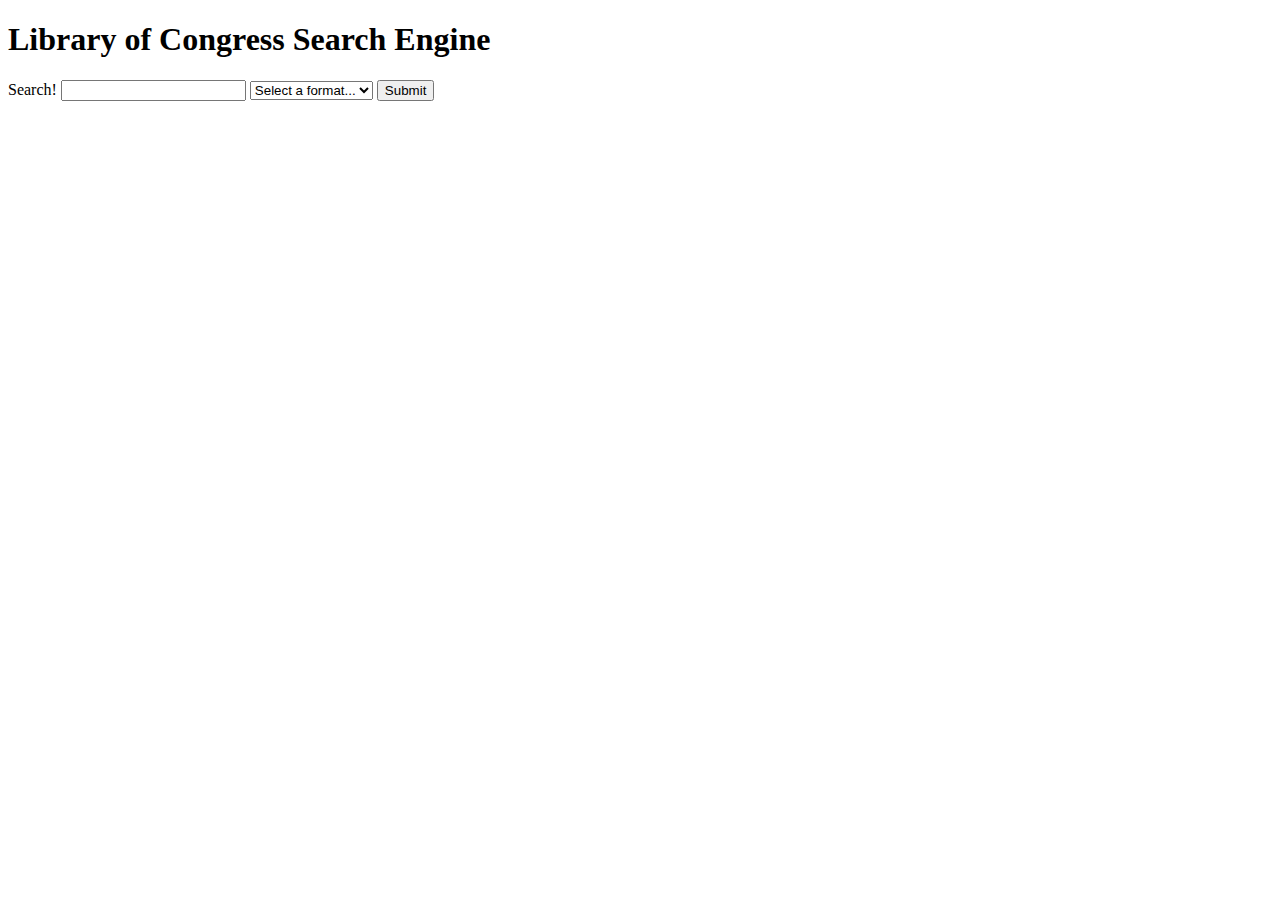
==== index.html @ 2096f4da "homepage roughed out" ====
<!DOCTYPE html>
<html lang="en">
  <head>
    <meta charset="UTF-8" />
    <meta http-equiv="X-UA-Compatible" content="IE=edge" />
    <meta name="viewport" content="width=device-width, initial-scale=1.0" />
    <title>Library of Congress Search Engine</title>
  </head>
  <body>
    <main>
      <h1>Library of Congress Search Engine</h1>
      <form>
        <label for="search">Search!</label>
        <input type="text" name="search" />
        <select name="format">
          <option>Select a format...</option>
          <option>Option 1</option>
          <option>Option 2</option>
        </select>
        <input type="submit" name="submit" />
      </form>
    </main>
  </body>
</html>
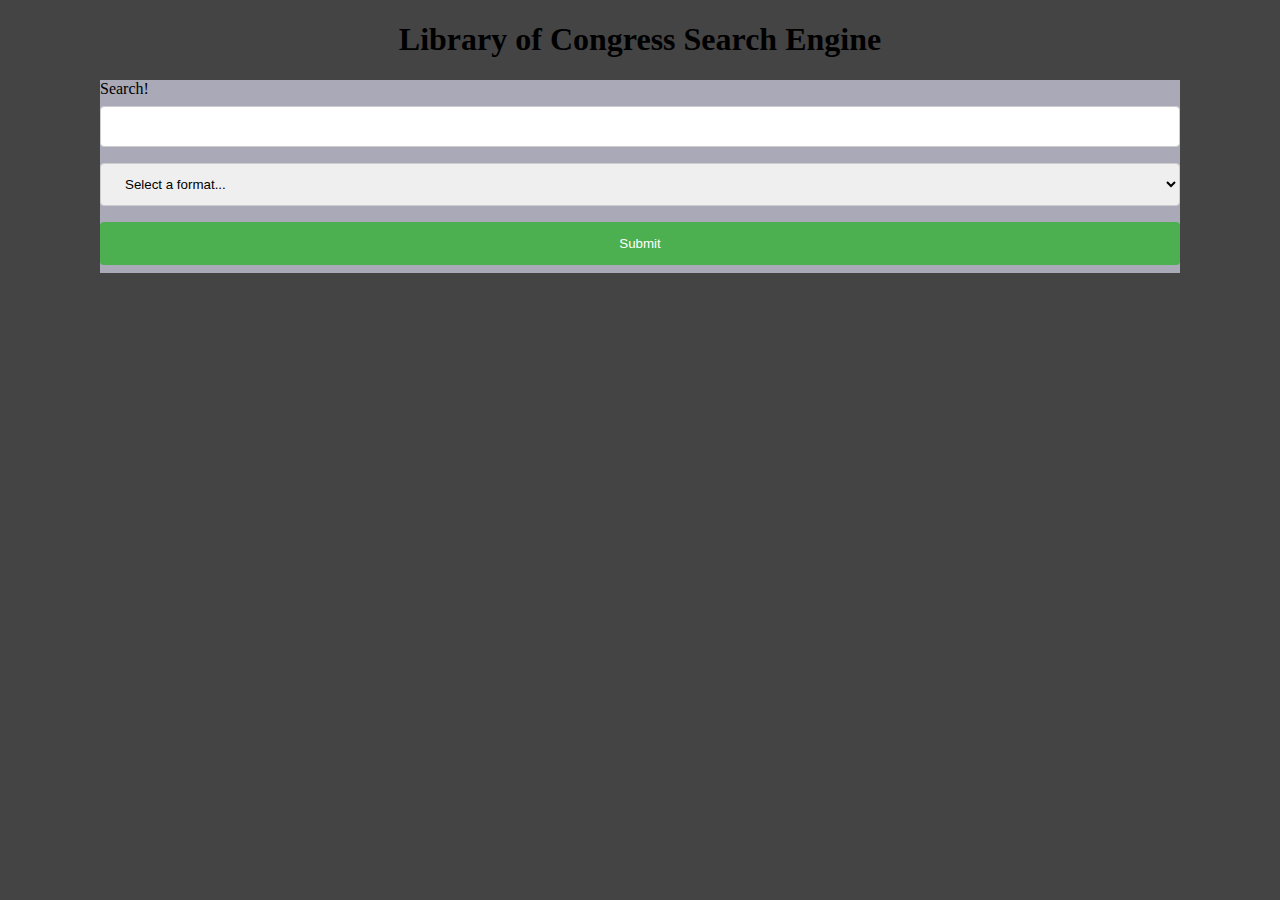
==== commit 57fdcbb1: "worked on css file" ====
--- a/index.html
+++ b/index.html
@@ -4,6 +4,7 @@
     <meta charset="UTF-8" />
     <meta http-equiv="X-UA-Compatible" content="IE=edge" />
     <meta name="viewport" content="width=device-width, initial-scale=1.0" />
+    <link rel="stylesheet" href="./assets/css/styles.css">
     <title>Library of Congress Search Engine</title>
   </head>
   <body>
--- a/assets/css/styles.css
+++ b/assets/css/styles.css
@@ -0,0 +1,44 @@
+body {
+    background-color: rgb(68, 68, 69)
+   
+}
+main {
+    max-width: 1080px;
+    margin: auto;
+}
+ 
+h1 {
+    color:rgb(0, 0, 0);
+    text-align: center;
+}
+
+form {
+    background-color: rgb(169, 169, 184);
+}
+
+
+
+input[type=text], select {
+    width: 100%;
+    padding: 12px 20px;
+    margin: 8px 0;
+    display: inline-block;
+    border: 1px solid #ccc;
+    border-radius: 4px;
+    box-sizing: border-box;
+  }
+  
+  input[type=submit] {
+    width: 100%;
+    background-color: #4CAF50;
+    color: white;
+    padding: 14px 20px;
+    margin: 8px 0;
+    border: none;
+    border-radius: 4px;
+    cursor: pointer;
+  }
+  
+  input[type=submit]:hover {
+    background-color: #45a049;
+  }
